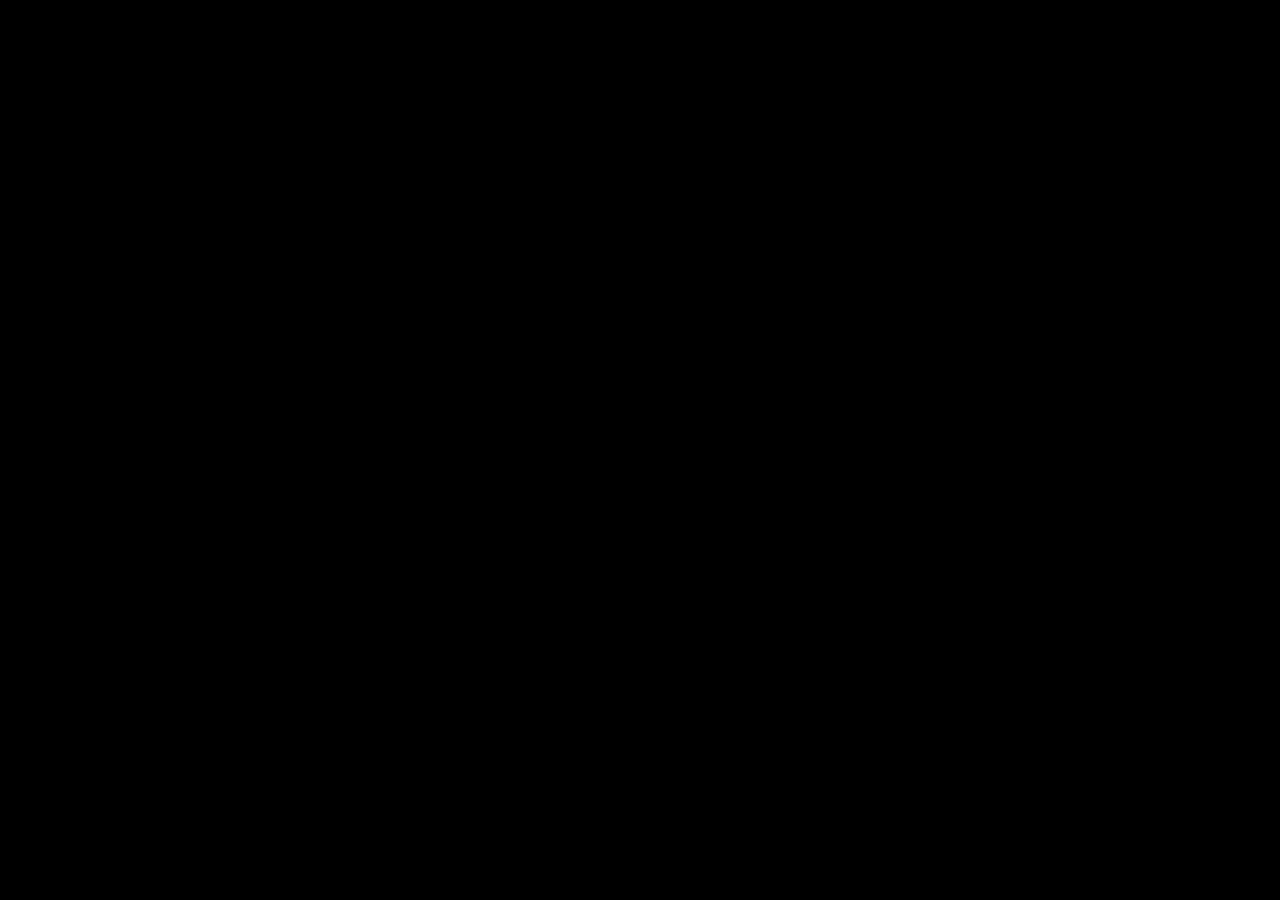
==== nothing.html @ 5426290e "Nothing Why would it be something?" ====
<!DOCTYPE html>
<html lang="en">
<head>
    <meta charset="UTF-8">
    <meta name="viewport" content="width=device-width, initial-scale=1.0">
    <title>Nothing Devices</title>

    <link rel="stylesheet" href="./global.css" />
</head>
<body>
    
</body>
</html>
---- global.css ----
body {
    width: 100vw;
    height: 100vh;

    margin: 0;
    padding: 0;


    background-color: black;
    color: darkgray;
}
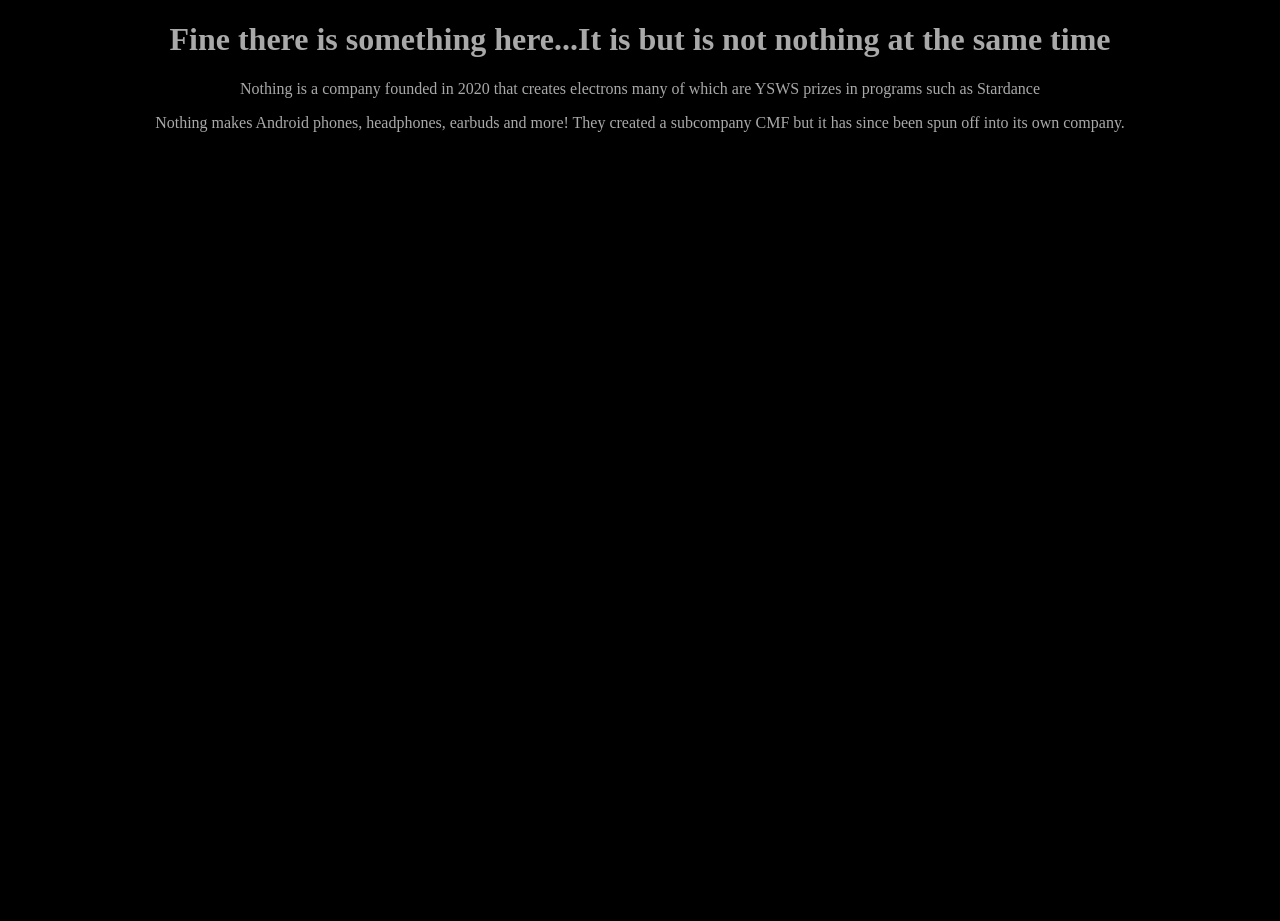
==== commit f2afa652: "Added more nothing" ====
--- a/nothing.html
+++ b/nothing.html
@@ -8,6 +8,10 @@
     <link rel="stylesheet" href="./global.css" />
 </head>
 <body>
-    
+    <h1>Fine there is something here...It is but is not nothing at the same time</h1>
+
+    <p>Nothing is a company founded in 2020 that creates electrons many of which are YSWS prizes in programs such as Stardance</p>
+
+    <p>Nothing makes Android phones, headphones, earbuds and more! They created a subcompany CMF but it has since been spun off into its own company.</p>
 </body>
 </html>
--- a/global.css
+++ b/global.css
@@ -5,8 +5,11 @@
     margin: 0;
     padding: 0;
 
-
     background-color: black;
     color: darkgray;
+
+    text-align: center;
+
+    overflow-x: hidden;
 }
 
